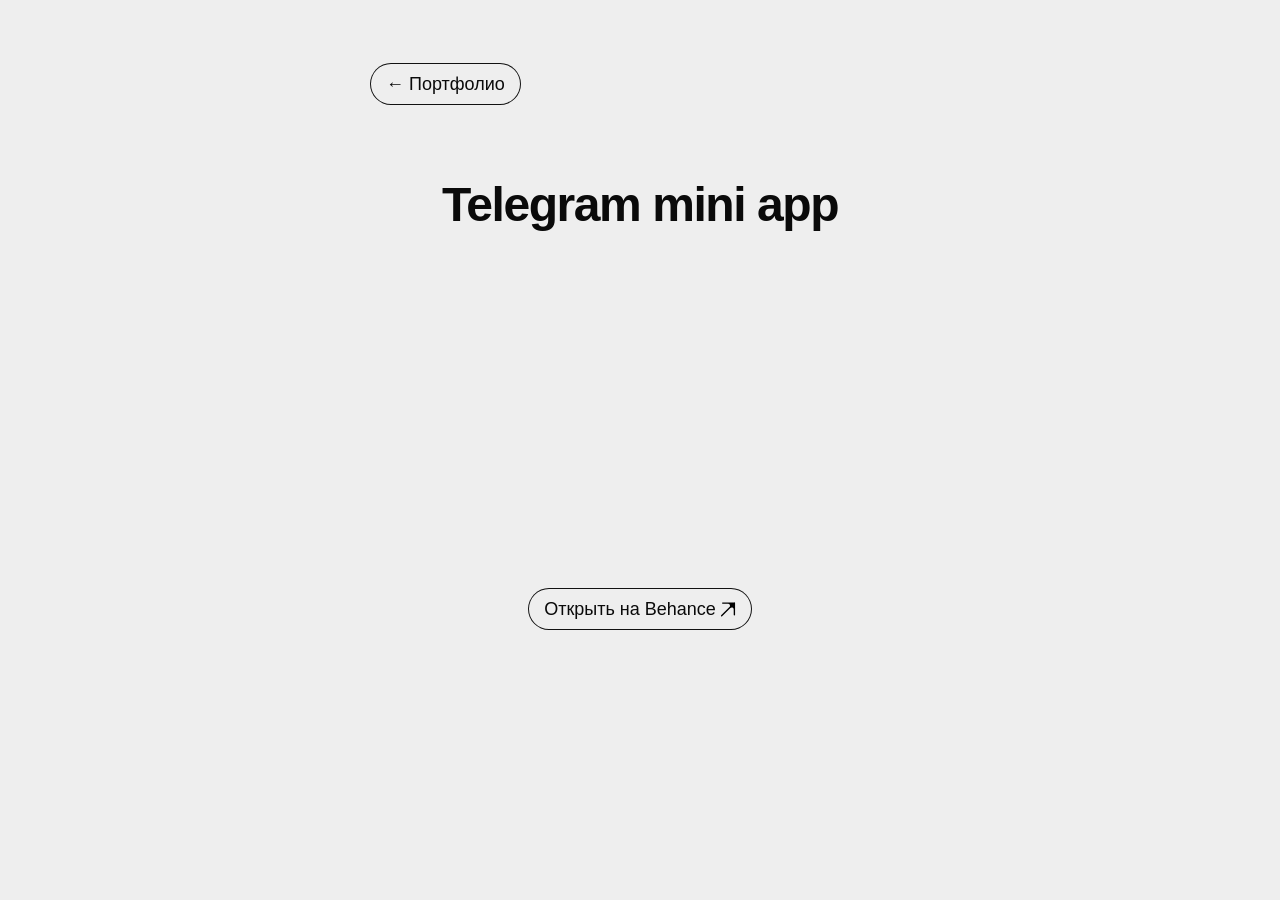
==== telegram-mini-app.html @ 37f1e032 "Show the Telegram mini app first and embed its Behance case" ====
<!doctype html>
<html lang="ru">
<head>
  <meta charset="utf-8">
  <meta name="viewport" content="width=device-width, initial-scale=1">
  <meta name="theme-color" content="#eeeeee">
  <link rel="icon" href="data:,">
  <link rel="stylesheet" href="./styles.css">
  <title>Telegram mini app — Портфолио</title>
</head>
<body>
  <main class="case-page">
    <a class="pill-link" href="./index.html#portfolio">← Портфолио</a>
    <section class="case-project" aria-labelledby="case-title">
      <h1 id="case-title">Telegram mini app</h1>
      <iframe
        class="case-embed"
        title="Кейс Telegram mini app на Behance"
        src="https://www.behance.net/embed/project/258283341?ilo0=1"
        width="404"
        height="316"
        loading="lazy"
        referrerpolicy="strict-origin-when-cross-origin"
        allow="clipboard-write"
        allowfullscreen
      ></iframe>
      <a class="pill-link" href="https://www.behance.net/gallery/258283341">
        <span>Открыть на Behance</span>
        <img src="./assets/arrow.svg" alt="" width="16" height="16">
      </a>
    </section>
  </main>
</body>
</html>
---- styles.css ----
:root {
  color-scheme: light;
  background: #eee;
  color: #0a0a0a;
  font-family: Arial, sans-serif;
  scrollbar-width: thin;
}

* {
  box-sizing: border-box;
}

body {
  margin: 0;
}

img {
  display: block;
}

.hero.is-animated {
  min-block-size: 308svh;
}

.viewport {
  position: sticky;
  inset-block-start: 0;
  block-size: 100vh;
  block-size: 100dvh;
  overflow: clip;
  isolation: isolate;
  container-type: size;
}

.nav {
  --nav-padding: 5px;
  --nav-radius: 999px;
  --nav-highlight: #e4e4e4;
  display: flex;
  align-items: center;
  gap: 4px;
  position: fixed;
  z-index: 30;
  inset-block-start: clamp(16px, 4.3svh, 31px);
  inset-inline-start: 50%;
  inline-size: max-content;
  padding: var(--nav-padding);
  border-radius: var(--nav-radius);
  background: #fff;
  transform: translateX(-50%);
}

.nav-item {
  position: relative;
  z-index: 1;
  display: flex;
  align-items: center;
  min-block-size: 44px;
  padding: 0 12px;
  border: 0;
  border-radius: var(--nav-radius);
  background: transparent;
  color: #606060;
  font: inherit;
  font-size: 15px;
  font-weight: 700;
  text-decoration: none;
  line-height: 1.15;
  cursor: pointer;
}

.nav-item[data-selected],
.nav-item:hover {
  color: #1e1e1e;
}

.nav:not(.is-enhanced) .nav-item[data-selected] {
  background: var(--nav-highlight);
}

.nav-icon {
  flex: none;
  inline-size: 20px;
  block-size: 20px;
  fill: none;
  stroke: currentColor;
  stroke-width: 1.8;
  stroke-linecap: round;
  stroke-linejoin: round;
}

.nav-label {
  display: block;
  flex: none;
  inline-size: 0;
  opacity: 0;
}

.nav-item[data-selected] .nav-label {
  inline-size: max-content;
  opacity: 1;
}

.nav-label-text {
  display: block;
  inline-size: max-content;
  padding-inline-start: 8px;
  white-space: nowrap;
}

.nav-highlight {
  display: none;
  position: absolute;
  inset-inline-start: 0;
  inset-block-start: var(--nav-padding);
  block-size: 44px;
  border-radius: var(--nav-radius);
  background: var(--nav-highlight);
  pointer-events: none;
}

.nav.is-enhanced .nav-highlight {
  display: block;
}

.scene {
  --unit: min(1px, calc(100svh / 722), calc(100cqw / 1120));
  position: absolute;
  inset: 50% auto auto 50%;
  inline-size: 100%;
  block-size: calc(722 * var(--unit));
  transform: translate(-50%, -50%);
}

.backdrop img,
.headline,
.cover {
  position: absolute;
  inset-inline-start: 50%;
}

.backdrop img {
  transform: translateX(-50%);
  pointer-events: none;
}

.backdrop-ux {
  inline-size: calc(864 * var(--unit));
  inset-block-start: calc(81 * var(--unit));
  margin-inline-start: calc(8 * var(--unit));
}

.backdrop-design {
  inline-size: calc(1080 * var(--unit));
  inset-block-start: calc(368 * var(--unit));
}

@media (prefers-reduced-motion: no-preference) {
  .has-backdrop-motion [data-backdrop-reveal]:not(.is-revealed) {
    opacity: 0;
  }

  .has-backdrop-motion [data-backdrop-reveal].is-revealed {
    --backdrop-offset: clamp(-48px, -4vw, -18px);
    animation: backdrop-enter 680ms cubic-bezier(.22, .61, .36, 1) both;
  }

  .has-backdrop-motion [data-backdrop-reveal="from-right"].is-revealed {
    --backdrop-offset: clamp(18px, 4vw, 48px);
  }
}

@keyframes backdrop-enter {
  from { opacity: 0; translate: var(--backdrop-offset) 0; }
  to { opacity: 1; translate: 0; }
}

.headline {
  z-index: 4;
  inline-size: calc(546 * var(--unit));
  inset-block-start: calc(274 * var(--unit));
  margin: 0;
  transform: translateX(calc(-50% + 5 * var(--unit)));
  pointer-events: none;
}

.headline img {
  inline-size: 100%;
}

.cover {
  --size: 235;
  --top: 360.5;
  --blur: 0px;
  --opacity: 1;
  --layer: 10;
  --shift: 0;
  z-index: var(--layer);
  inset-block-start: 0;
  inline-size: calc(235 * var(--unit));
  aspect-ratio: 1;
  object-fit: cover;
  transform-origin: center top;
  transform:
    translate(calc(-50% + var(--shift) * var(--unit)), calc(var(--top) * var(--unit)))
    scale(calc(var(--size) / 235));
  filter: blur(var(--blur));
  opacity: var(--opacity);
  pointer-events: none;
}

.cover:nth-child(1) {
  --size: 75;
  --top: 169;
  --blur: 3px;
  --opacity: .9;
  --layer: 1;
}

.cover:nth-child(2) {
  --size: 87;
  --top: 186.5;
  --blur: 2px;
  --opacity: .9;
  --layer: 2;
}

.cover:nth-child(3) {
  --size: 107;
  --top: 206;
  --blur: 1px;
  --layer: 3;
}

.cover.is-active {
  z-index: 11;
  filter: none;
  opacity: 1;
}

.project {
  position: absolute;
  z-index: 15;
  inset-inline: 0;
  inset-block-start: calc(619 * var(--unit));
  display: grid;
  justify-items: center;
  gap: 12px;
  text-align: center;
}

.project-title {
  margin: 0;
  color: #606060;
  font-size: clamp(13px, calc(16 * var(--unit)), 16px);
  line-height: 20px;
}

.pill-link {
  display: inline-flex;
  align-items: center;
  gap: 4px;
  inline-size: max-content;
  border-radius: 999px;
  box-shadow: inset 0 0 0 1px #111;
  background: #eee;
  color: #0a0a0a;
  padding: 10px 16px;
  font-size: 18px;
  line-height: 22px;
  text-decoration: none;
}

.pill-link[href]:hover {
  background: #fff;
}

.case-page {
  inline-size: min(100% - 32px, 540px);
  margin-inline: auto;
  padding-block: clamp(24px, 7vh, 64px);
}

.case-project {
  display: grid;
  justify-items: center;
  gap: 20px;
  margin-block-start: clamp(32px, 8vh, 72px);
  text-align: center;
}

.case-project h1 {
  margin: 0;
  font-size: clamp(30px, 7vw, 48px);
  letter-spacing: -.03em;
}

.case-embed {
  display: block;
  inline-size: min(100%, 404px);
  block-size: auto;
  aspect-ratio: 404 / 316;
  border: 0;
  border-radius: 12px;
}

a:focus-visible,
.nav-item:focus-visible {
  outline: 2px solid #00513a;
  outline-offset: 3px;
}

@media (max-width: 600px) {
  .scene {
    --unit: min(.83px, calc(100svh / 770), calc(100cqw / 455));
  }

  .backdrop-ux {
    inline-size: 84cqw;
    inset-block-start: calc(101 * var(--unit));
    margin-inline-start: 0;
  }

  .backdrop-design {
    inline-size: 98cqw;
    inset-block-start: calc(439 * var(--unit));
  }

  .headline {
    inline-size: min(92cqw, calc(450 * var(--unit)));
    transform: translateX(-50%);
  }

  .nav-item {
    font-size: 14px;
  }
}
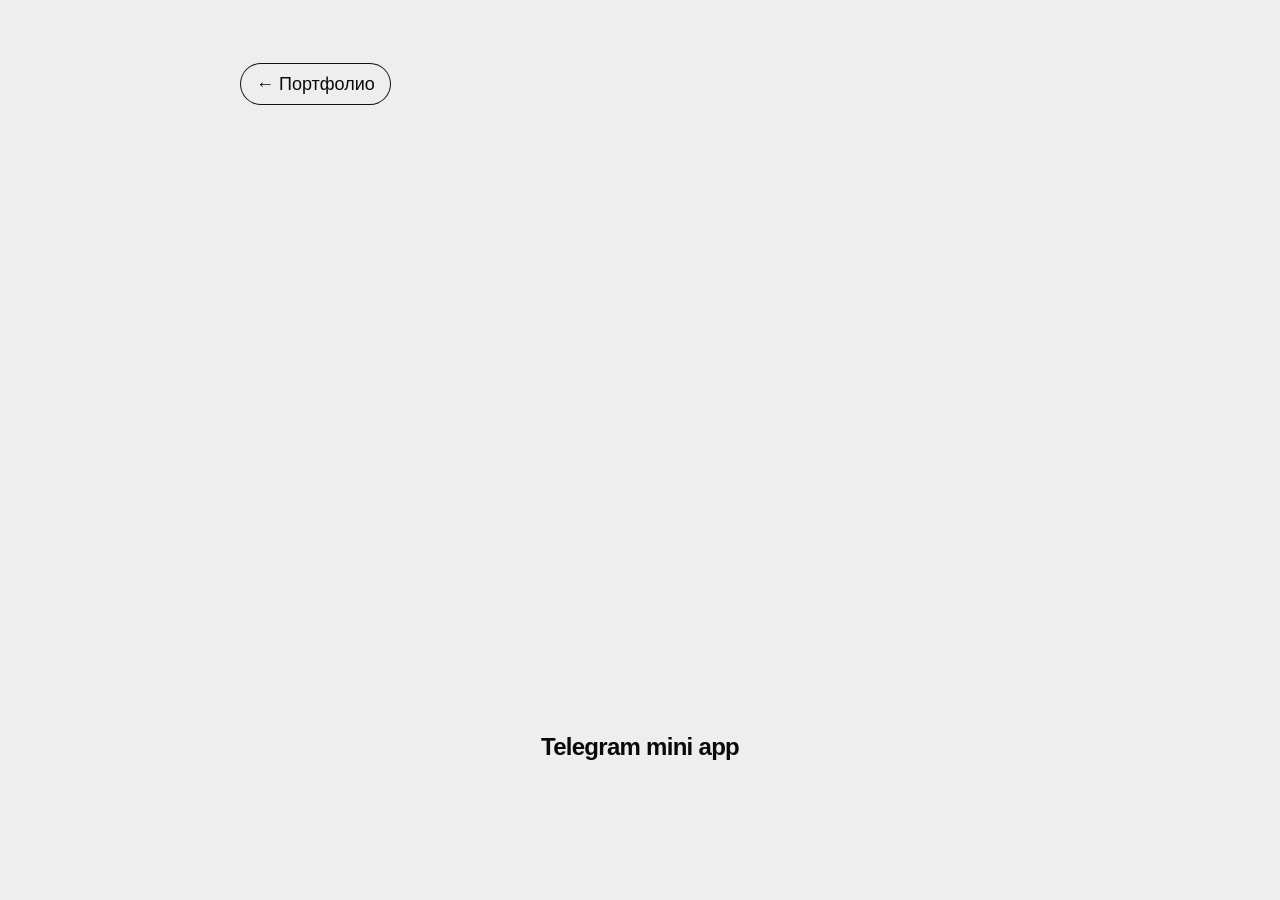
==== commit 9d97d959: "Enlarge the Telegram case and move its title below the embed" ====
--- a/telegram-mini-app.html
+++ b/telegram-mini-app.html
@@ -12,7 +12,6 @@
   <main class="case-page">
     <a class="pill-link" href="./index.html#portfolio">← Портфолио</a>
     <section class="case-project" aria-labelledby="case-title">
-      <h1 id="case-title">Telegram mini app</h1>
       <iframe
         class="case-embed"
         title="Кейс Telegram mini app на Behance"
@@ -24,10 +23,7 @@
         allow="clipboard-write"
         allowfullscreen
       ></iframe>
-      <a class="pill-link" href="https://www.behance.net/gallery/258283341">
-        <span>Открыть на Behance</span>
-        <img src="./assets/arrow.svg" alt="" width="16" height="16">
-      </a>
+      <h1 id="case-title">Telegram mini app</h1>
     </section>
   </main>
 </body>
--- a/styles.css
+++ b/styles.css
@@ -276,7 +276,7 @@
 }
 
 .case-page {
-  inline-size: min(100% - 32px, 540px);
+  inline-size: min(100% - 32px, 800px);
   margin-inline: auto;
   padding-block: clamp(24px, 7vh, 64px);
 }
@@ -285,19 +285,19 @@
   display: grid;
   justify-items: center;
   gap: 20px;
-  margin-block-start: clamp(32px, 8vh, 72px);
+  margin-block-start: clamp(24px, 5vh, 48px);
   text-align: center;
 }
 
 .case-project h1 {
   margin: 0;
-  font-size: clamp(30px, 7vw, 48px);
+  font-size: clamp(18px, 3vw, 24px);
   letter-spacing: -.03em;
 }
 
 .case-embed {
   display: block;
-  inline-size: min(100%, 404px);
+  inline-size: min(100%, 720px);
   block-size: auto;
   aspect-ratio: 404 / 316;
   border: 0;
